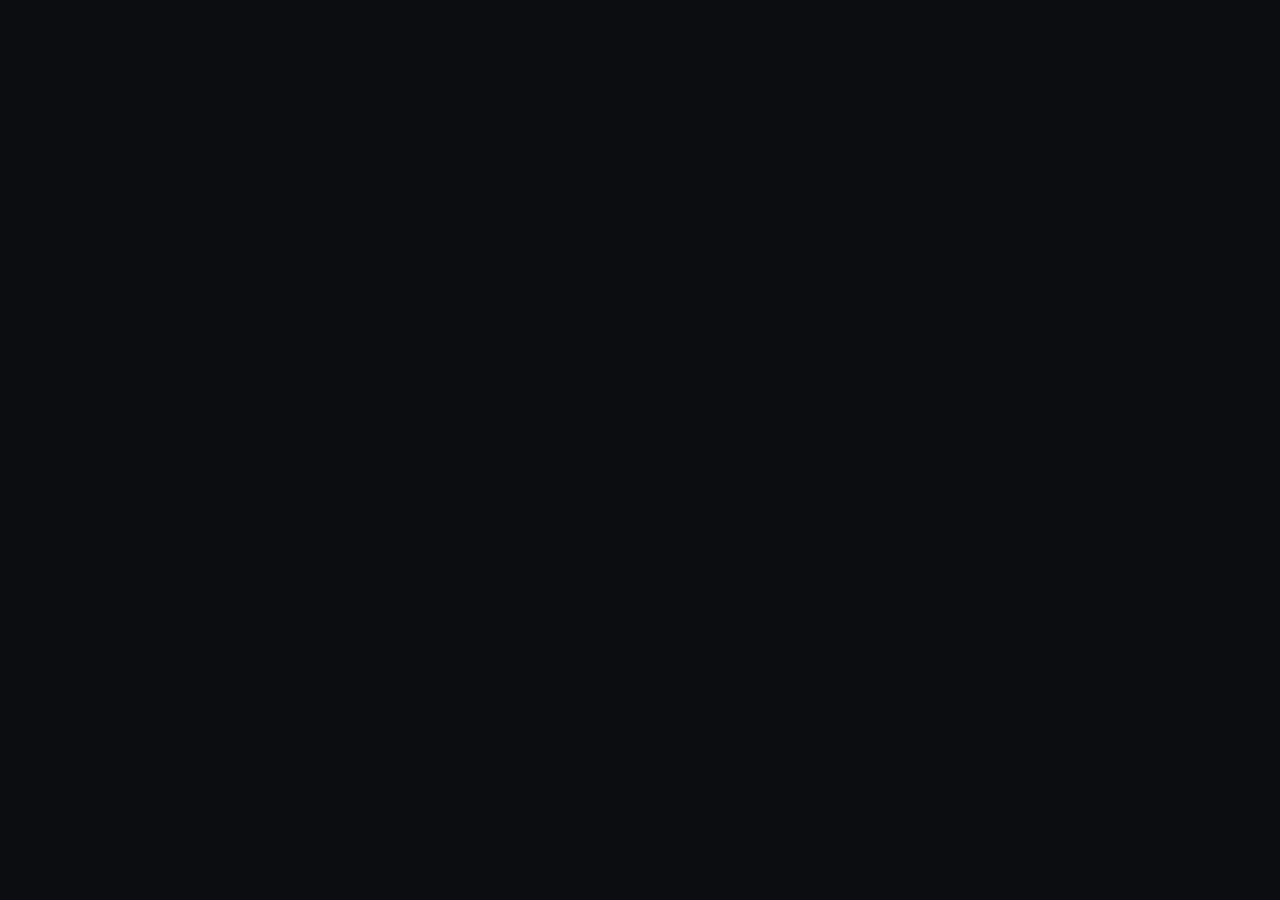
==== site/index.html @ 22e9945e "feat: atlas landing site with graffiti wordmark assets" ====
<!doctype html>
<html lang="en">
<head>
  <meta charset="utf-8">
  <meta name="viewport" content="width=device-width, initial-scale=1">
  <title>Atlas</title>
  <meta name="description" content="Atlas homelab platform">
  <meta property="og:title" content="Atlas">
  <meta property="og:description" content="Atlas homelab platform">
  <meta property="og:image" content="/og.jpg">
  <meta property="og:type" content="website">
  <meta name="twitter:card" content="summary_large_image">
  <meta name="twitter:image" content="/og.jpg">
  <link rel="icon" type="image/png" sizes="32x32" href="/favicon-32.png">
  <link rel="icon" type="image/png" sizes="256x256" href="/favicon-256.png">
  <link rel="apple-touch-icon" href="/favicon-256.png">
  <style>
    html, body {
      margin: 0;
      padding: 0;
      height: 100%;
      background: #0b0d10;
    }
    .hero {
      position: fixed;
      inset: 0;
      background-image: url('/hero.jpg');
      background-size: cover;
      background-position: center;
      background-repeat: no-repeat;
    }
  </style>
</head>
<body>
  <div class="hero" role="img" aria-label="Atlas graffiti wordmark"></div>
</body>
</html>
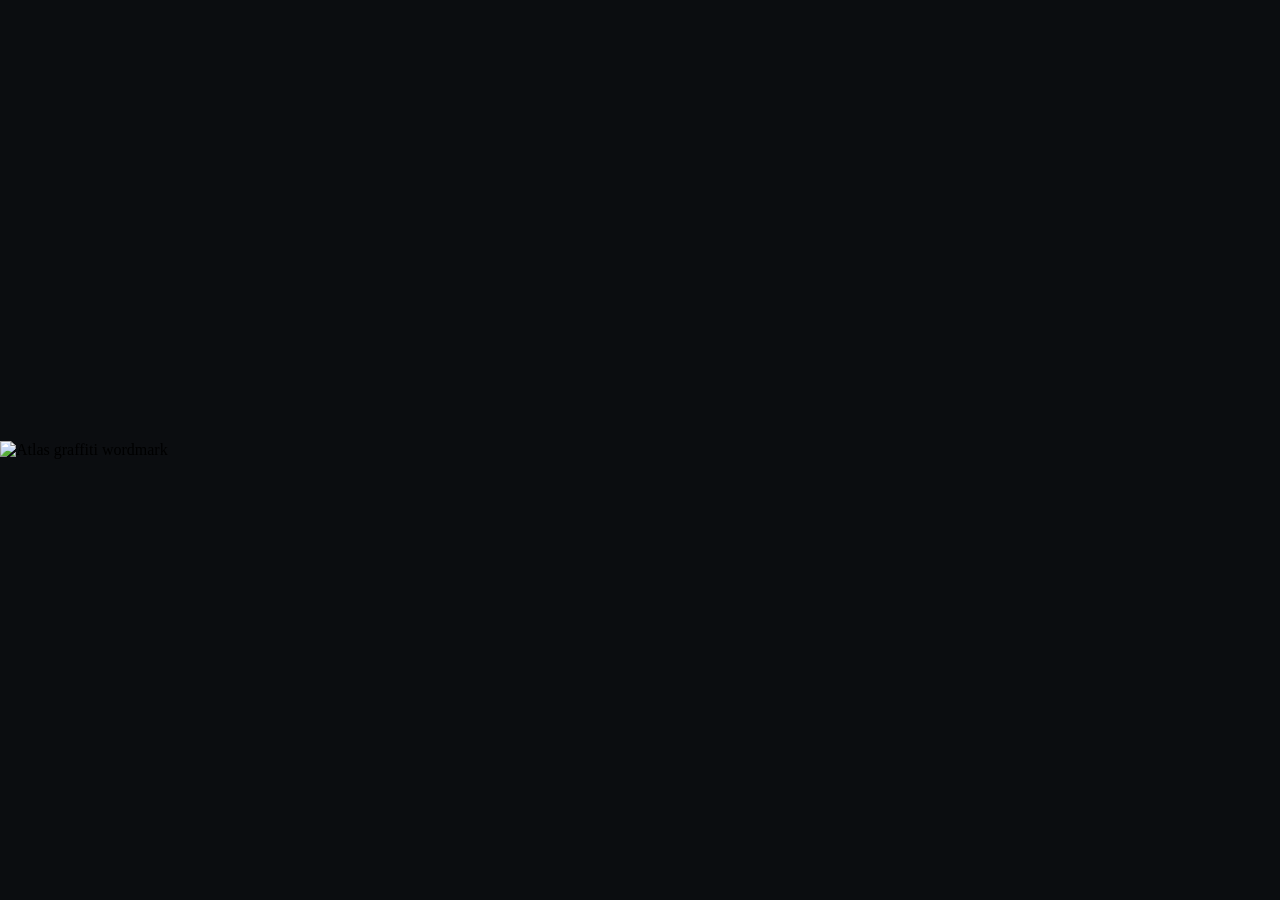
==== commit fcd3cd98: "feat: full-width responsive banner centered vertically" ====
--- a/site/index.html
+++ b/site/index.html
@@ -18,20 +18,22 @@
     html, body {
       margin: 0;
       padding: 0;
-      height: 100%;
       background: #0b0d10;
     }
-    .hero {
-      position: fixed;
-      inset: 0;
-      background-image: url('/hero.jpg');
-      background-size: cover;
-      background-position: center;
-      background-repeat: no-repeat;
+    body {
+      min-height: 100vh;
+      display: flex;
+      align-items: center;
+      justify-content: center;
+    }
+    .banner {
+      display: block;
+      width: 100%;
+      height: auto;
     }
   </style>
 </head>
 <body>
-  <div class="hero" role="img" aria-label="Atlas graffiti wordmark"></div>
+  <img class="banner" src="/hero.jpg" alt="Atlas graffiti wordmark">
 </body>
 </html>
